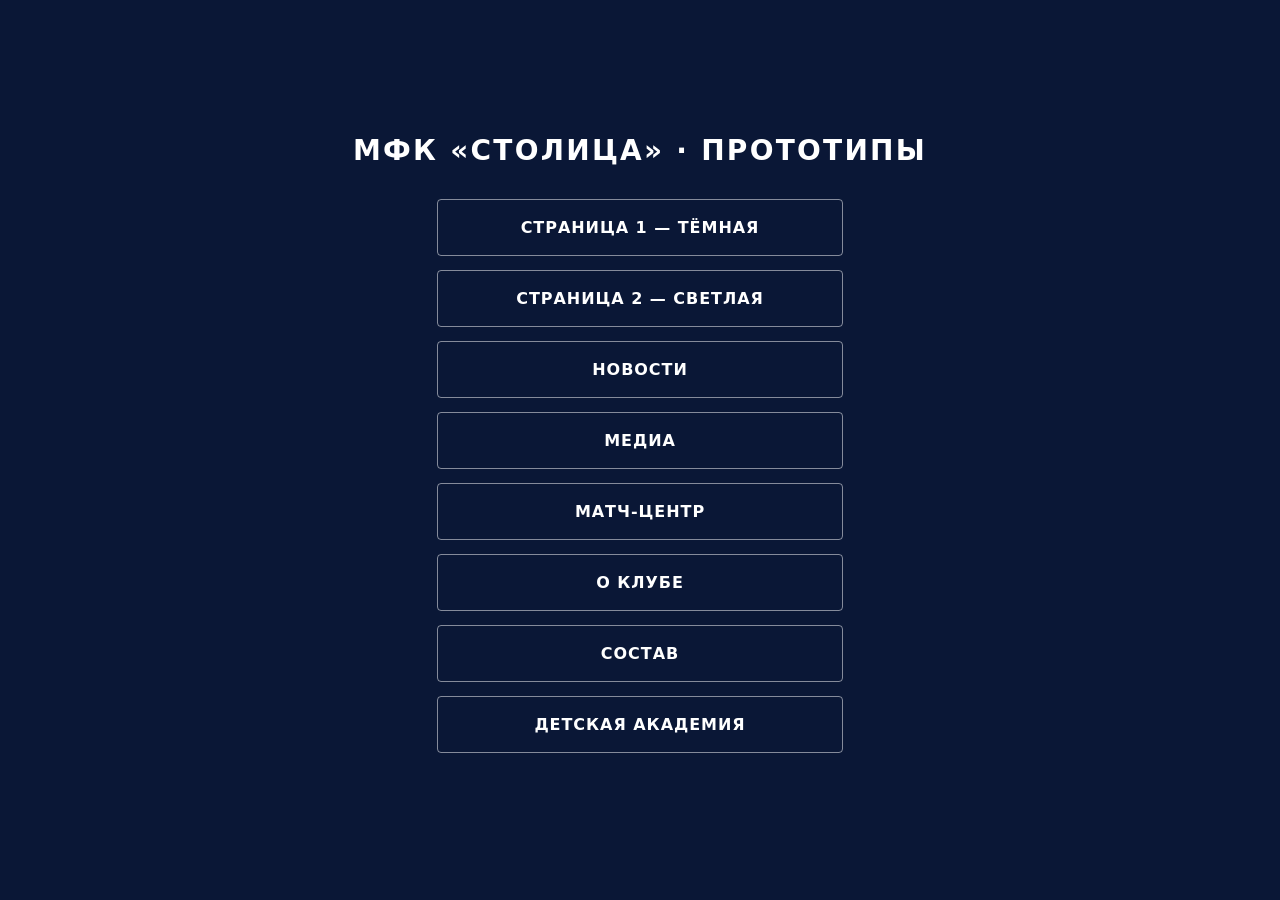
==== index.html @ 6e8afd73 "Stolitsa prototype" ====
<!doctype html><html lang="ru"><head><meta charset="utf-8"><title>МФК «Столица» — прототипы</title>
<style>body{margin:0;min-height:100vh;display:flex;align-items:center;justify-content:center;background:#0A1736;font-family:system-ui,sans-serif;color:#fff}
.b{text-align:center}h1{font-size:28px;letter-spacing:.08em;text-transform:uppercase;margin:0 0 32px}
a{display:block;margin:14px auto;padding:18px 32px;width:340px;border:1.5px solid rgba(255,255,255,.5);border-radius:4px;color:#fff;text-decoration:none;font-weight:600;letter-spacing:.06em;text-transform:uppercase}
a:hover{background:#E3132C;border-color:#E3132C}</style></head><body><div class="b"><h1>МФК «Столица» · прототипы</h1>
<a href="page-1/index.html">Страница 1 — тёмная</a><a href="page-2/index.html">Страница 2 — светлая</a><a href="news/index.html">Новости</a><a href="media/index.html">Медиа</a><a href="match-center/index.html">Матч-центр</a><a href="club/index.html">О клубе</a><a href="squad/index.html">Состав</a><a href="kids/index.html">Детская академия</a></div></body></html>
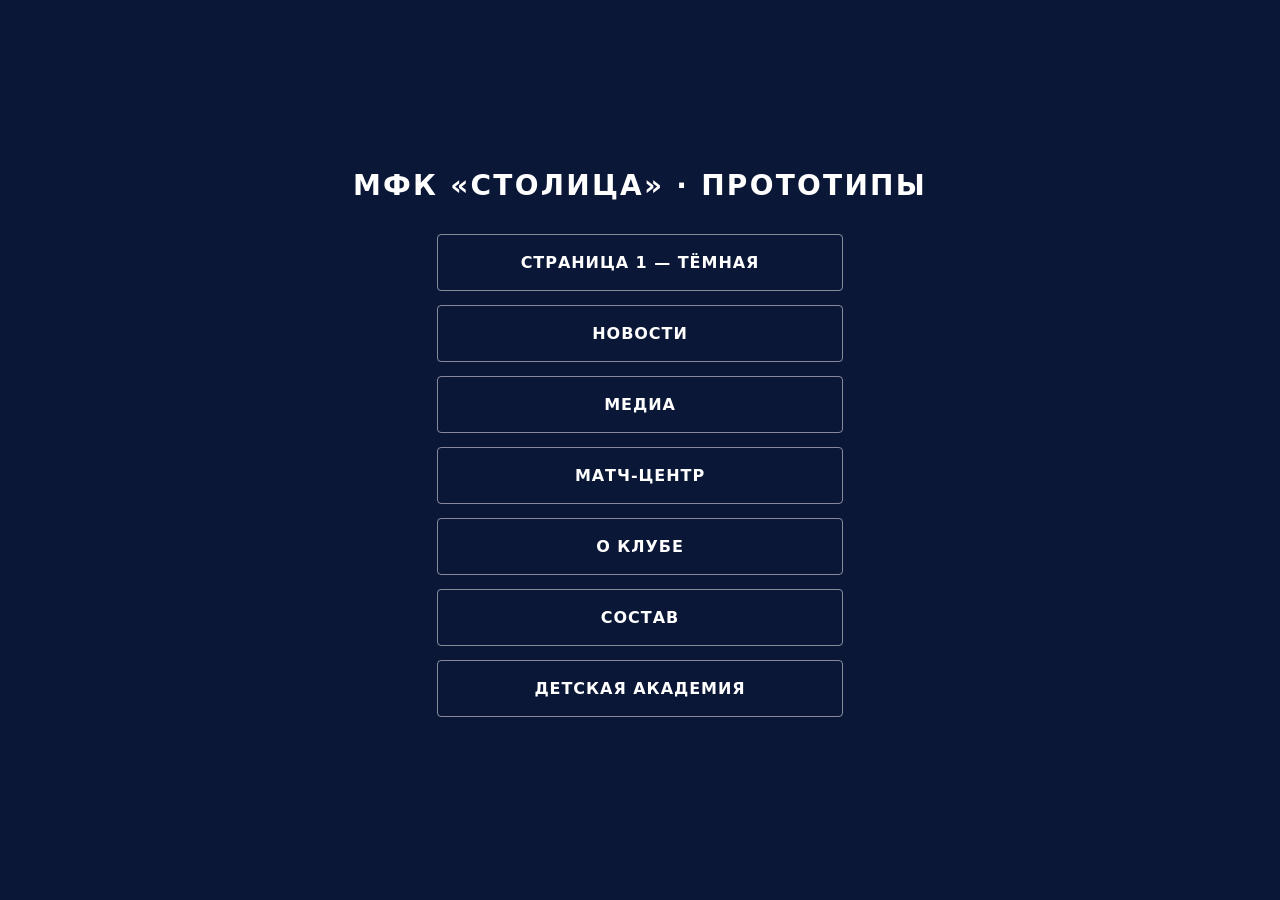
==== commit 4c41c113: "Remove page 2" ====
--- a/index.html
+++ b/index.html
@@ -3,4 +3,4 @@
 .b{text-align:center}h1{font-size:28px;letter-spacing:.08em;text-transform:uppercase;margin:0 0 32px}
 a{display:block;margin:14px auto;padding:18px 32px;width:340px;border:1.5px solid rgba(255,255,255,.5);border-radius:4px;color:#fff;text-decoration:none;font-weight:600;letter-spacing:.06em;text-transform:uppercase}
 a:hover{background:#E3132C;border-color:#E3132C}</style></head><body><div class="b"><h1>МФК «Столица» · прототипы</h1>
-<a href="page-1/index.html">Страница 1 — тёмная</a><a href="page-2/index.html">Страница 2 — светлая</a><a href="news/index.html">Новости</a><a href="media/index.html">Медиа</a><a href="match-center/index.html">Матч-центр</a><a href="club/index.html">О клубе</a><a href="squad/index.html">Состав</a><a href="kids/index.html">Детская академия</a></div></body></html>
+<a href="page-1/index.html">Страница 1 — тёмная</a><a href="news/index.html">Новости</a><a href="media/index.html">Медиа</a><a href="match-center/index.html">Матч-центр</a><a href="club/index.html">О клубе</a><a href="squad/index.html">Состав</a><a href="kids/index.html">Детская академия</a></div></body></html>
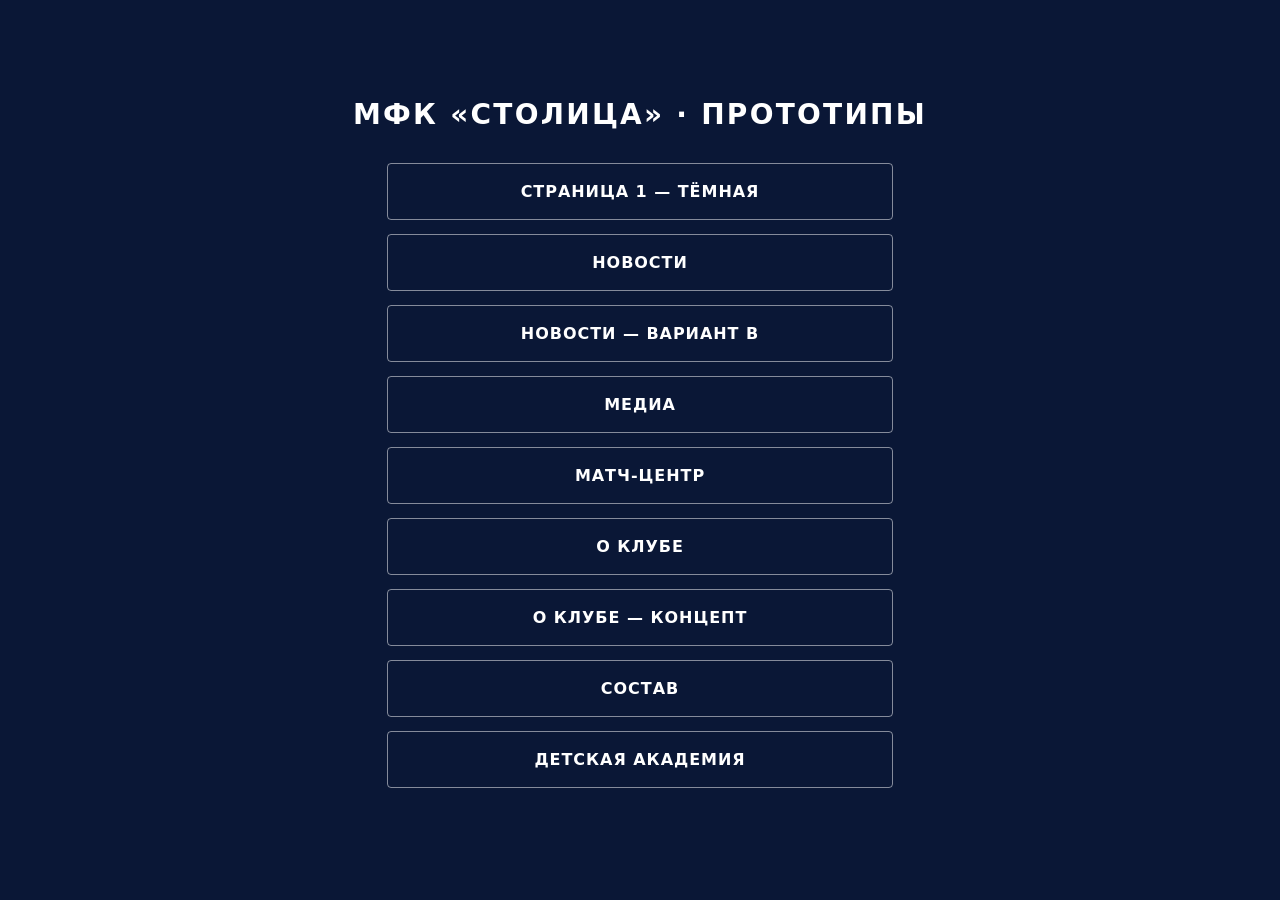
==== commit efd42b50: "Share one asset folder and fix prototype navigation and accessibility. Point every section page at r" ====
--- a/index.html
+++ b/index.html
@@ -1,6 +1,6 @@
-<!doctype html><html lang="ru"><head><meta charset="utf-8"><title>МФК «Столица» — прототипы</title>
+<!doctype html><html lang="ru"><head><meta charset="utf-8"><meta name="viewport" content="width=device-width,initial-scale=1"><title>МФК «Столица» — прототипы</title>
 <style>body{margin:0;min-height:100vh;display:flex;align-items:center;justify-content:center;background:#0A1736;font-family:system-ui,sans-serif;color:#fff}
 .b{text-align:center}h1{font-size:28px;letter-spacing:.08em;text-transform:uppercase;margin:0 0 32px}
-a{display:block;margin:14px auto;padding:18px 32px;width:340px;border:1.5px solid rgba(255,255,255,.5);border-radius:4px;color:#fff;text-decoration:none;font-weight:600;letter-spacing:.06em;text-transform:uppercase}
+a{display:block;margin:14px auto;padding:18px 32px;width:min(440px,calc(100vw - 48px));border:1.5px solid rgba(255,255,255,.5);border-radius:4px;color:#fff;text-decoration:none;font-weight:600;letter-spacing:.06em;text-transform:uppercase}
 a:hover{background:#E3132C;border-color:#E3132C}</style></head><body><div class="b"><h1>МФК «Столица» · прототипы</h1>
-<a href="page-1/index.html">Страница 1 — тёмная</a><a href="news/index.html">Новости</a><a href="media/index.html">Медиа</a><a href="match-center/index.html">Матч-центр</a><a href="club/index.html">О клубе</a><a href="squad/index.html">Состав</a><a href="kids/index.html">Детская академия</a></div></body></html>
+<a href="page-1/index.html">Страница 1 — тёмная</a><a href="news/index.html">Новости</a><a href="news/variant-b.html">Новости — вариант B</a><a href="media/index.html">Медиа</a><a href="match-center/index.html">Матч-центр</a><a href="club/index.html">О клубе</a><a href="club/concept.html">О клубе — концепт</a><a href="squad/index.html">Состав</a><a href="kids/index.html">Детская академия</a></div></body></html>
